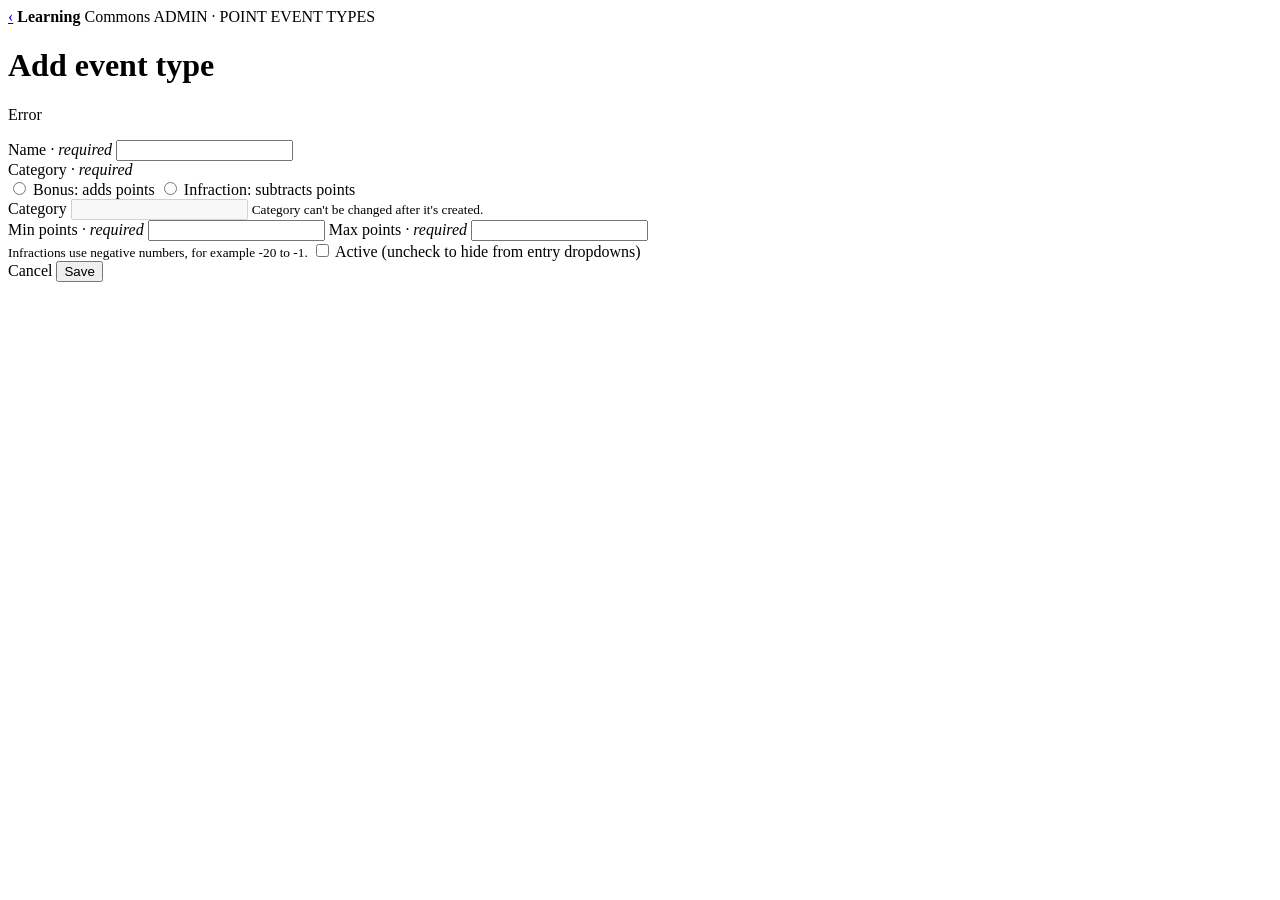
==== LearningCommonsProject/src/main/resources/templates/event-type-form.html @ 61b3aac6 "Add point event types admin page and add/edit form UI" ====
<!DOCTYPE html>
<html lang="en" xmlns:th="http://www.thymeleaf.org">
<head>
    <meta charset="UTF-8">
    <title>Event type</title>
    <link rel="stylesheet" th:href="@{/css/app.css}">
</head>
<body>
<header class="topbar">
    <a class="back" href="javascript:history.back()">‹</a>
    <span class="brand"><b>Learning</b> Commons</span>
    <span class="crumb">ADMIN · POINT EVENT TYPES</span>
</header>

<main class="page">
    <h1 th:text="${form.id == null} ? 'Add event type' : 'Edit event type'">Add event type</h1>

    <p class="notice error" th:if="${error}" th:text="${error}">Error</p>

    <form th:action="@{/admin/event-types/save}" th:object="${form}" method="post" class="form">
        <input type="hidden" th:field="*{id}">

        <label class="field">
            <span>Name <em>· required</em></span>
            <input type="text" th:field="*{eventName}" maxlength="100">
        </label>

        <!-- Add mode: pick a category -->
        <div class="field" th:if="${form.id == null}">
            <span>Category <em>· required</em></span>
            <div class="radios">
                <label><input type="radio" th:field="*{eventType}" value="Bonus"> Bonus: adds points</label>
                <label><input type="radio" th:field="*{eventType}" value="Infraction"> Infraction: subtracts points</label>
            </div>
        </div>

        <!-- Edit mode: category is locked -->
        <div class="field" th:if="${form.id != null}">
            <span>Category</span>
            <input type="hidden" th:field="*{eventType}">
            <input type="text" th:value="*{eventType}" disabled>
            <small class="muted">Category can't be changed after it's created.</small>
        </div>

        <div class="row">
            <label class="field">
                <span>Min points <em>· required</em></span>
                <input type="number" step="1" th:field="*{minPoints}">
            </label>
            <label class="field">
                <span>Max points <em>· required</em></span>
                <input type="number" step="1" th:field="*{maxPoints}">
            </label>
        </div>
        <small class="muted">Infractions use negative numbers, for example -20 to -1.</small>

        <!-- Edit mode only: deactivate instead of delete -->
        <label class="check" th:if="${form.id != null}">
            <input type="checkbox" th:field="*{active}"> Active (uncheck to hide from entry dropdowns)
        </label>

        <div class="actions">
            <a class="btn btn-secondary" th:href="@{/admin/event-types}">Cancel</a>
            <button class="btn btn-primary" type="submit">Save</button>
        </div>
    </form>
</main>
</body>
</html>
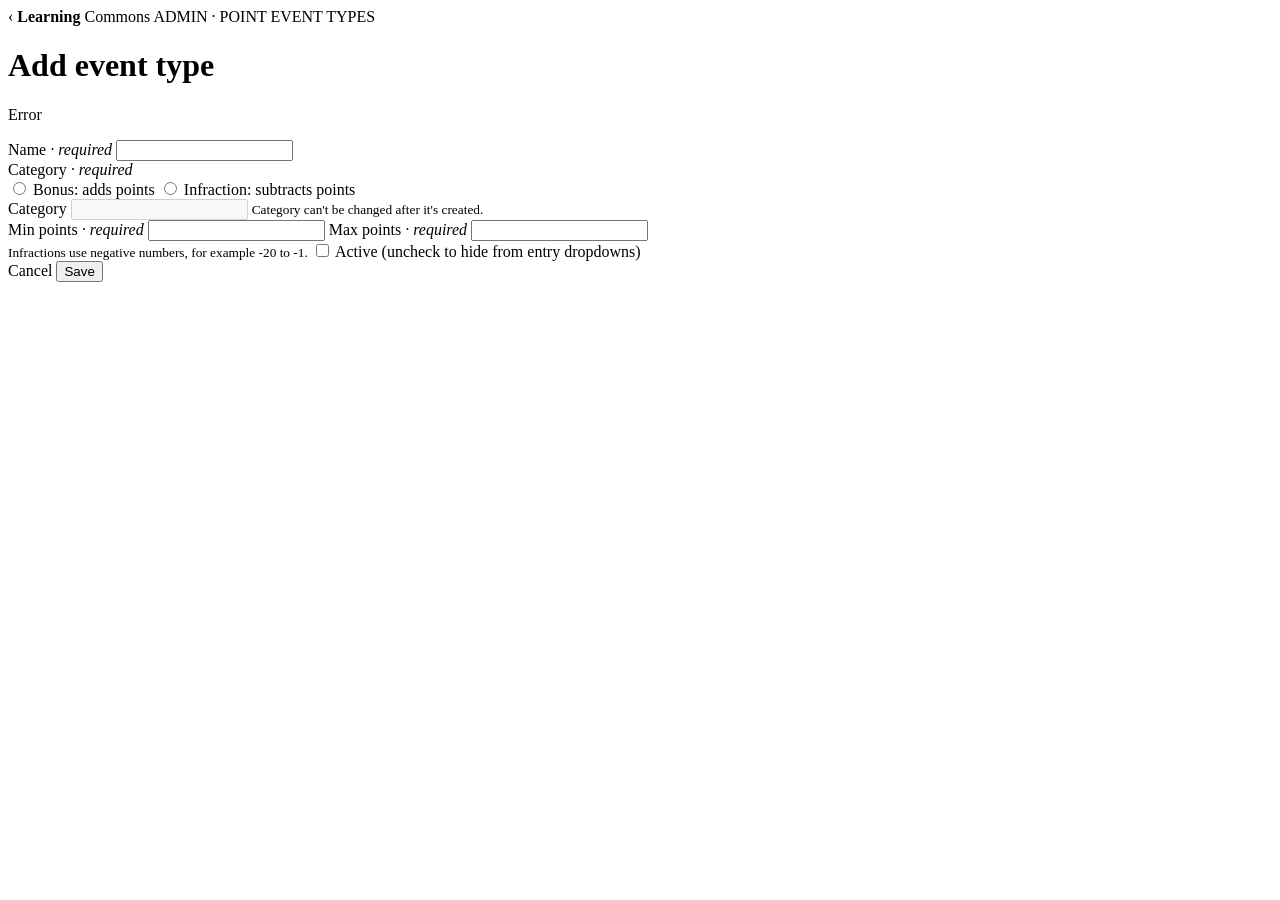
==== commit 2bf913ef: "Add HomePage" ====
--- a/LearningCommonsProject/src/main/resources/templates/event-type-form.html
+++ b/LearningCommonsProject/src/main/resources/templates/event-type-form.html
@@ -7,7 +7,7 @@
 </head>
 <body>
 <header class="topbar">
-    <a class="back" href="javascript:history.back()">‹</a>
+    <a class="back" th:href="@{/admin/event-types}">‹</a>
     <span class="brand"><b>Learning</b> Commons</span>
     <span class="crumb">ADMIN · POINT EVENT TYPES</span>
 </header>
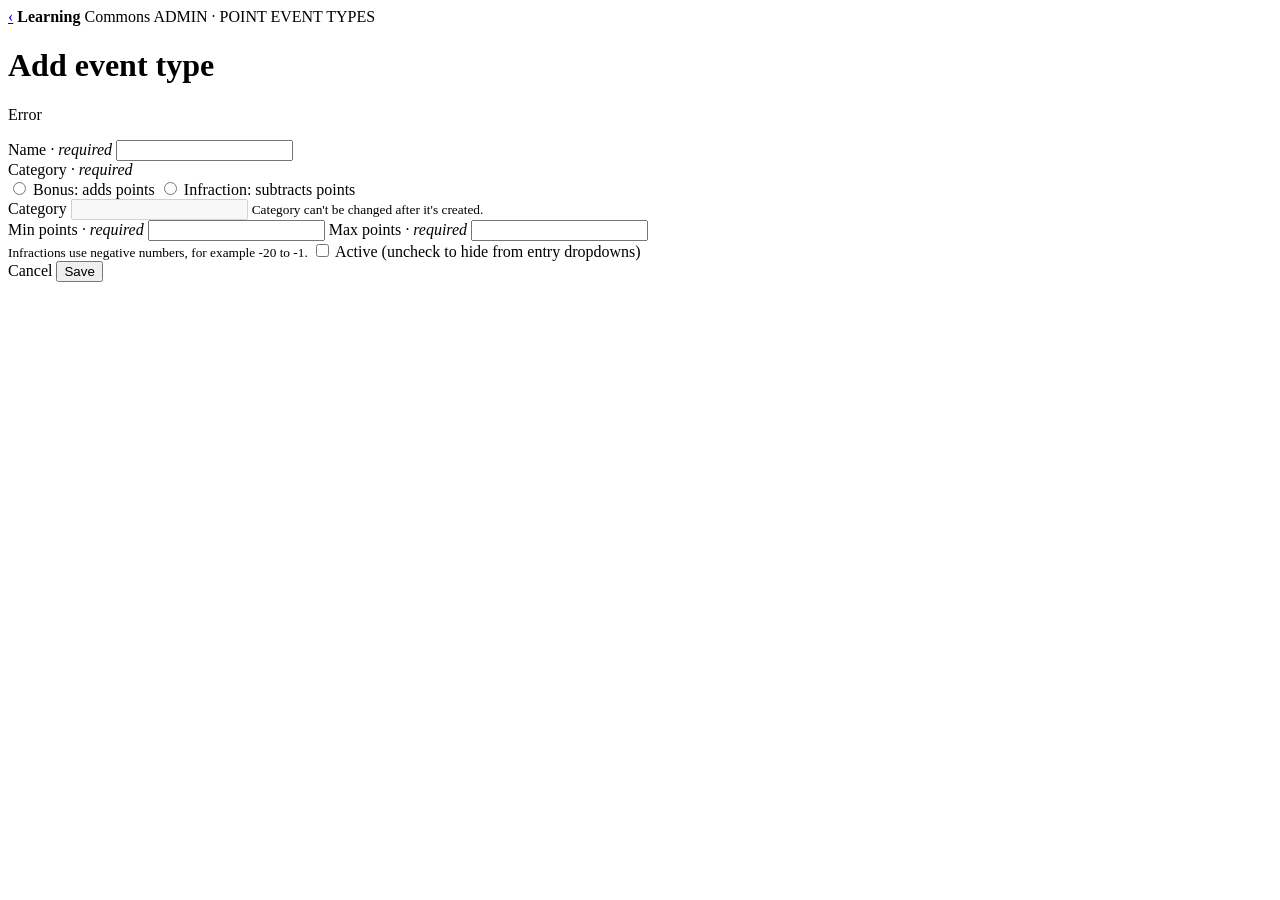
==== commit 5b9bbf61: "Merge pull request #55 from hnngxn/point-events-types-ui Add point event types admin page and add/ed" ====
--- a/LearningCommonsProject/src/main/resources/templates/event-type-form.html
+++ b/LearningCommonsProject/src/main/resources/templates/event-type-form.html
@@ -7,7 +7,7 @@
 </head>
 <body>
 <header class="topbar">
-    <a class="back" th:href="@{/admin/event-types}">‹</a>
+    <a class="back" href="javascript:history.back()">‹</a>
     <span class="brand"><b>Learning</b> Commons</span>
     <span class="crumb">ADMIN · POINT EVENT TYPES</span>
 </header>
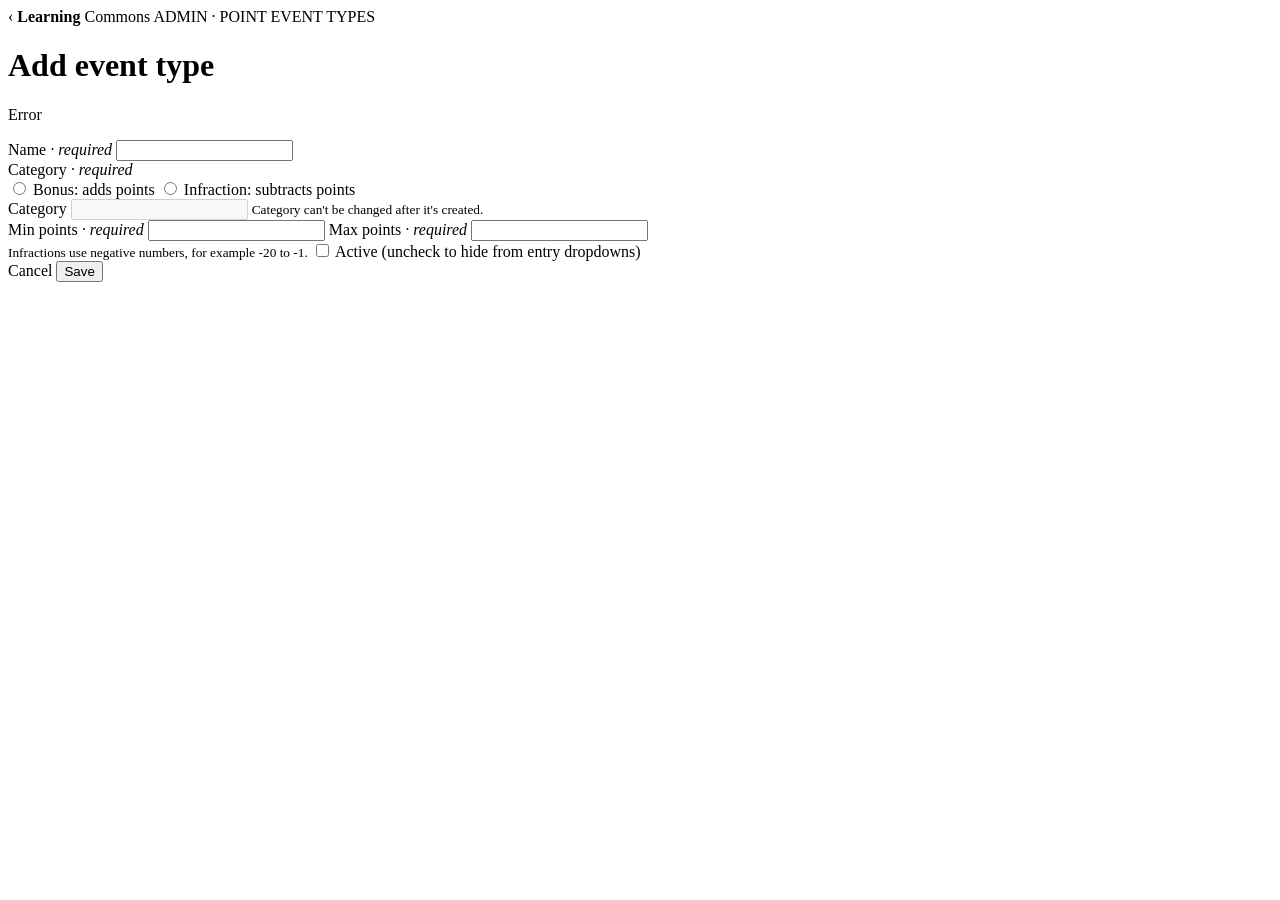
==== commit 902ea712: "Merge c92519f876f2aca2d613b4f2bd32c12cedd78251 into 5b9bbf61b7a0d526fa43812158a392818c6a14f6" ====
--- a/LearningCommonsProject/src/main/resources/templates/event-type-form.html
+++ b/LearningCommonsProject/src/main/resources/templates/event-type-form.html
@@ -7,7 +7,7 @@
 </head>
 <body>
 <header class="topbar">
-    <a class="back" href="javascript:history.back()">‹</a>
+    <a class="back" th:href="@{/admin/event-types}">‹</a>
     <span class="brand"><b>Learning</b> Commons</span>
     <span class="crumb">ADMIN · POINT EVENT TYPES</span>
 </header>
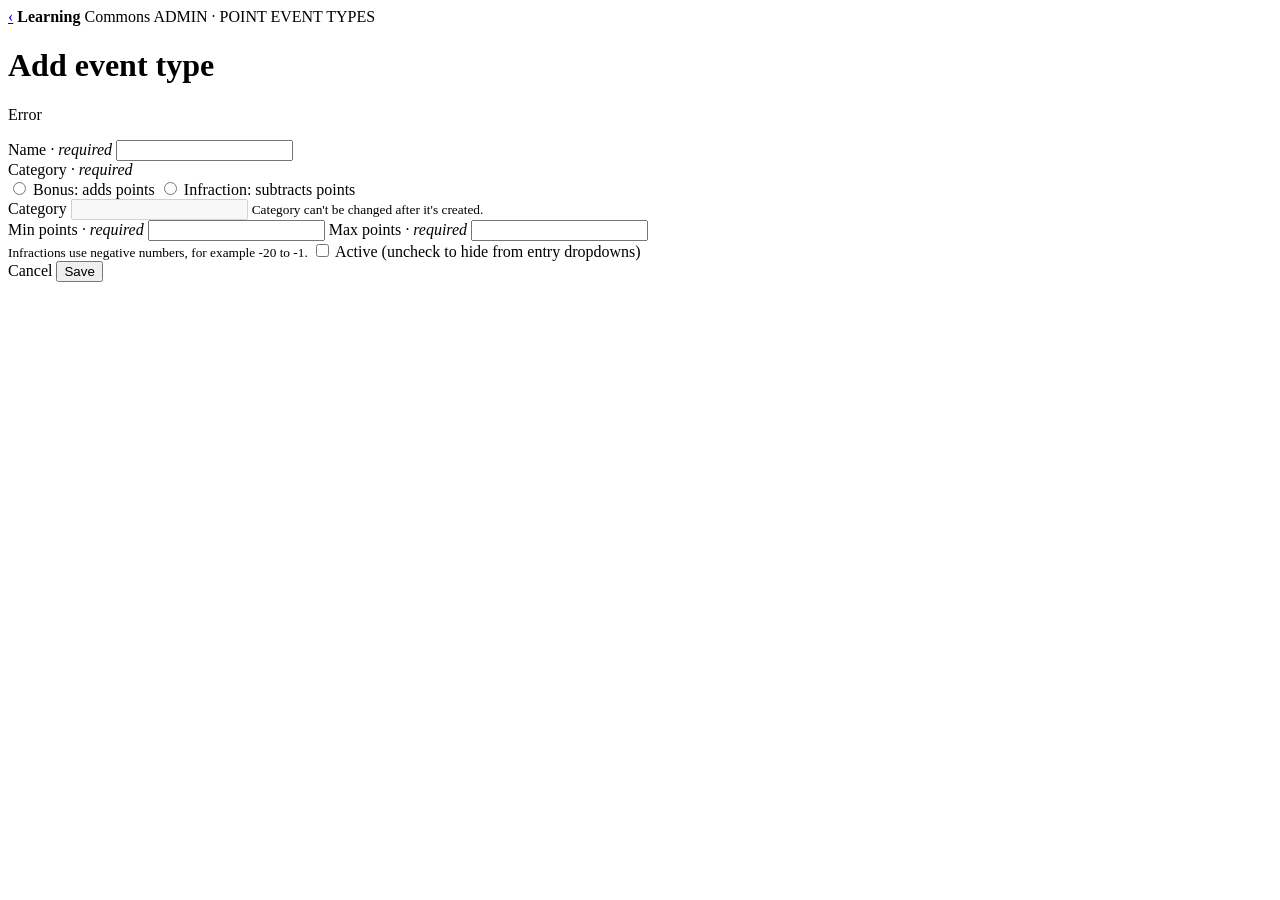
==== commit 1cfbfc26: "Merge branch 'main'" ====
--- a/LearningCommonsProject/src/main/resources/templates/event-type-form.html
+++ b/LearningCommonsProject/src/main/resources/templates/event-type-form.html
@@ -7,7 +7,7 @@
 </head>
 <body>
 <header class="topbar">
-    <a class="back" th:href="@{/admin/event-types}">‹</a>
+    <a class="back" href="javascript:history.back()">‹</a>
     <span class="brand"><b>Learning</b> Commons</span>
     <span class="crumb">ADMIN · POINT EVENT TYPES</span>
 </header>
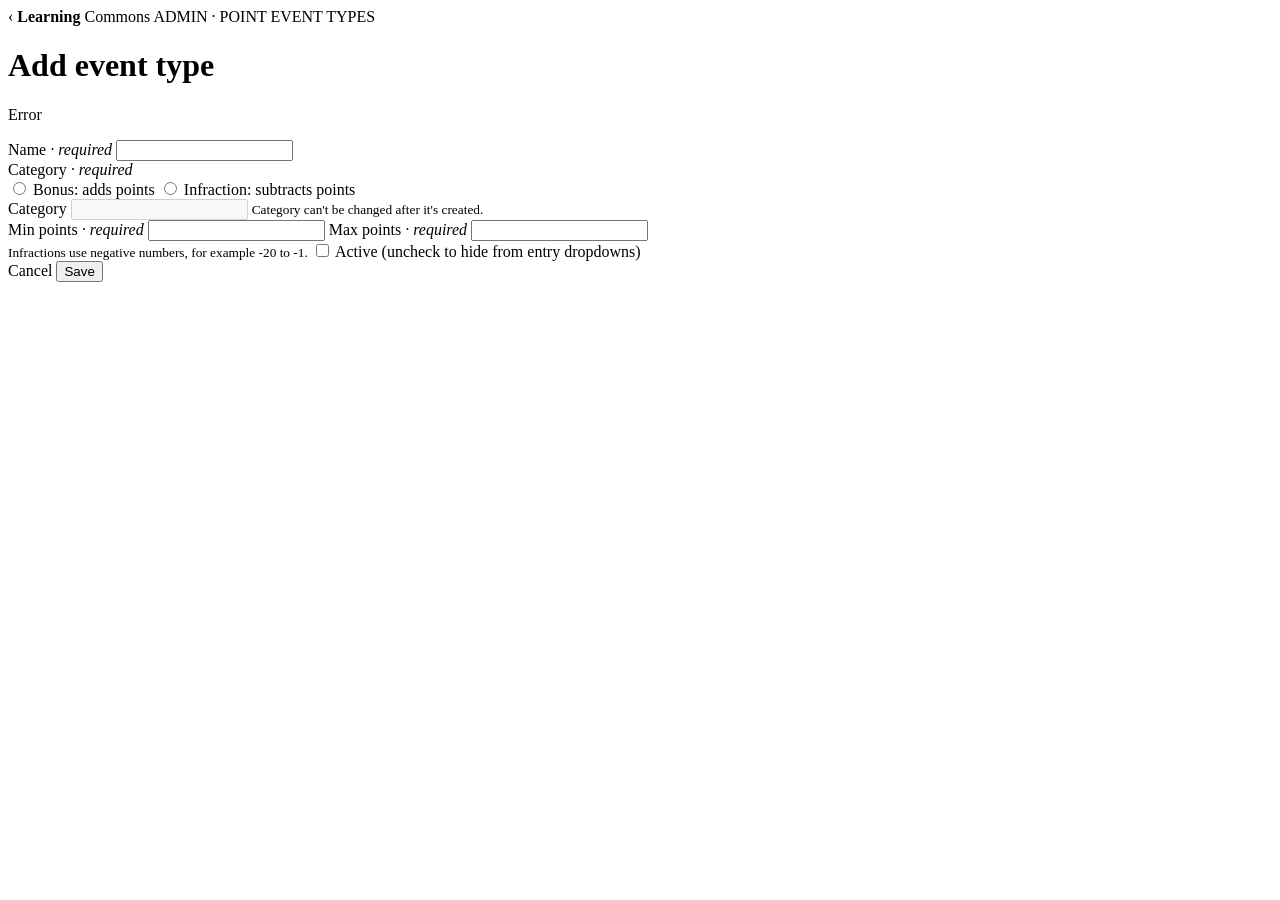
==== commit 709d9303: "Merge pull request #59 from hnngxn/home-page Homepage" ====
--- a/LearningCommonsProject/src/main/resources/templates/event-type-form.html
+++ b/LearningCommonsProject/src/main/resources/templates/event-type-form.html
@@ -7,7 +7,7 @@
 </head>
 <body>
 <header class="topbar">
-    <a class="back" href="javascript:history.back()">‹</a>
+    <a class="back" th:href="@{/admin/event-types}">‹</a>
     <span class="brand"><b>Learning</b> Commons</span>
     <span class="crumb">ADMIN · POINT EVENT TYPES</span>
 </header>
